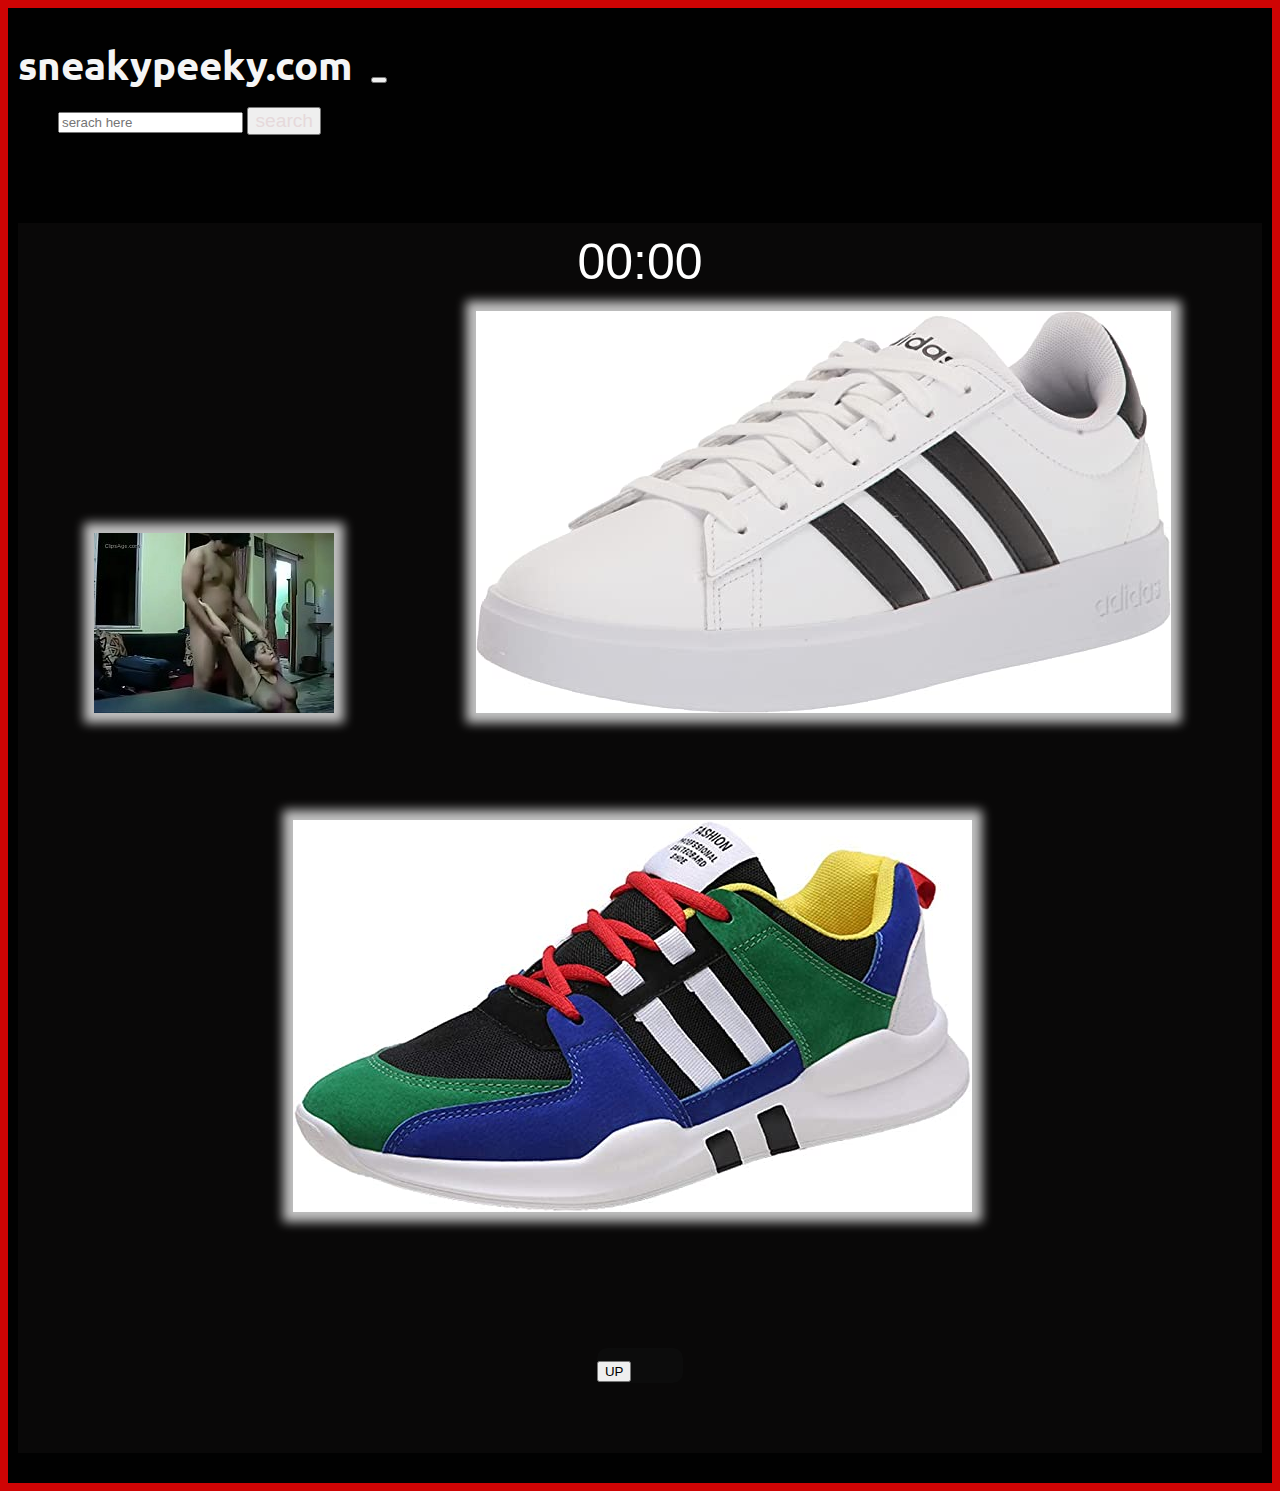
==== link.html @ 241559fa "Add files via upload" ====
<!DOCTYPE html>
<html>

<head>
  <meta charset="utf-8">
  <title>sneakeraffy.com</title>
  <!-- CSS only -->
  <link href="https://cdn.jsdelivr.net/npm/bootstrap@5.2.3/dist/css/bootstrap.min.css" rel="stylesheet"
    integrity="sha384-rbsA2VBKQhggwzxH7pPCaAqO46MgnOM80zW1RWuH61DGLwZJEdK2Kadq2F9CUG65" crossorigin="anonymous">
  <!-- JavaScript Bundle with Popper -->
  <script src="https://cdn.jsdelivr.net/npm/bootstrap@5.2.3/dist/js/bootstrap.bundle.min.js"
    integrity="sha384-kenU1KFdBIe4zVF0s0G1M5b4hcpxyD9F7jL+jjXkk+Q2h455rYXK/7HAuoJl+0I4"
    crossorigin="anonymous"></script>

  <!-- for our oen css -->
  <link rel="stylesheet" href="style.css">
  <!-- fonts -->
  <link rel="preconnect" href="https://fonts.googleapis.com">
  <link rel="preconnect" href="https://fonts.gstatic.com" crossorigin>
  <link href="https://fonts.googleapis.com/css2?family=Montserrat:wght@400;900&family=Ubuntu&display=swap"
    rel="stylesheet">
  <!-- for icons from font awesome -->
  <link rel="stylesheet" href="https://cdnjs.cloudflare.com/ajax/libs/font-awesome/6.2.1/css/all.min.css"
    integrity="sha512-MV7K8+y+gLIBoVD59lQIYicR65iaqukzvf/nwasF0nqhPay5w/9lJmVM2hMDcnK1OnMGCdVK+iQrJ7lzPJQd1w=="
    crossorigin="anonymous" referrerpolicy="no-referrer" />

  <!-- favicon -->
  <link rel="shortcut icon" href="favicon.ico" type="image/x-icon">

</head>

<body>

  <section id="title">
    <!-- we have used continer for responsiveness -->
    <div class="container-fuild">

      <!-- Nav Bar -->
      <!-- we are using navbaar which we create in 01naavbr using bootstrap -->
      <nav class=" navbar navbar-expand-lg navbar-dark ">
        <div class="container-fluid ">
          <a class="navbar-brand " href="index.html">sneakypeeky.com</a>
          <button class=" navbar-toggler" type="button" data-bs-toggle="collapse"
            data-bs-target="#navbarSupportedContent" aria-controls="navbarSupportedContent" aria-expanded="false"
            aria-label="Toggle navigation">
            <span class="navbar-toggler-icon"></span>
          </button>
          <div class="collapse navbar-collapse" id="navbarSupportedContent">
            <ul class="navbar-nav ms-auto">

            <form class="d-flex" role="search">
              <input class="mobile form-control me-2" type="search" placeholder="serach here">
              <button class="mobile btn btn-outline-light search" type="submit">search</button>
            </form>
          </div>
        </div>

      </nav>
      <section id="testimonials">
        <div id="timer">
          00:00
        </div>
        
   

 


<section class="Sneak">
  <img src="1stdraft.jpeg" alt="https://www.amazon.com/Reebok-Royal-BB4500H2-Basketball-White/dp/B07B4VKM64/ref=sr_1_5?keywords=sneakers+men&qid=1679163653&refinements=p_72%3A2661618011&rnid=2661617011&sprefix=sn%2Caps%2C414&sr=8-5">
  <a href="https://gofile.io/d/JujM7V"><button id="ggggg" class=" hhh hhhh btn btn-dark  btn-lg download-button" type="button">
    Get link 💦</button></a>
    
    <img src="sneaker3.jpg" alt="">
  <a href="https://www.amazon.com/adidas-Grand-Court-Tennis-White/dp/B09DXWFDZT/ref=sr_1_30?keywords=sneakers+men&qid=1679163653&refinements=p_72%3A2661618011&rnid=2661617011&sprefix=sn%2Caps%2C414&sr=8-30">
    <a href="other.html"><button id="ggggg" class=" hhh hhhh btn btn-dark  btn-lg download-button" type="button">
        Get link 💦</button></a>
    
    <img src="sneaker4.jpg" alt="">
    <a href="https://www.amazon.com/Lightweight-Sneakers-Breathable-Running-Shoes/dp/B07T2YBLYH/ref=sr_1_37?crid=195LTB4QQ7IHE&keywords=best+selling+sneakers+for+men&qid=1679166739&sprefix=best+selling+sneakers+%2Caps%2C515&sr=8-37">
        <a href="other.html"><button id="ggggg" class=" hhh hhhh btn btn-dark  btn-lg download-button" type="button">
            Get link 💦</button></a>
      
    

</section>

  <section id="cta">

   
   <a href="#title"><button class="btn btn-outline-light btn-lg download-button" type="button">
      UP</button></a> 

  </section>

  <!-- Footer -->






  <script>
    // setTimeout(function (){
    //     document.querySelector(".hhhh").classList.remove("hhhh");
    //     document.querySelector(".hhh").classList.remove("hhhh")
    // },19000);
    setTimeout(function (){
        for(var i =0;i<document.querySelectorAll(".hhh").length;i++){
            document.querySelectorAll(".hhh")[i].classList.remove("hhhh");   
        }
    },7000);

    var timer;
    var ele= document.querySelector("#timer");
    (function (){
      var sec =05;
      timer = setInterval(()=>{
        ele.innerHTML = 'Please wait for '+sec+' seconds';
        sec--;
        if(sec === -1){
          document.querySelector("#timer").classList.add("jjjj");
        }
      },1000)
    })()
    
</script>
</body>

</html>
---- style.css ----
body{
    font-family: 'Gill Sans', 'Gill Sans MT', Calibri, 'Trebuchet MS', sans-serif;background-color: #cf0404;
    justify-content: center;
}
#title{
    background-color: #e6d9db;
    color: rgb(230, 221, 221);
    /* height: 100vh; */
}

.container-fuild{
    padding:  30px  10px;
    background-color: #000000fe;

}

h1{
    font-family: 'Gill Sans', 'Gill Sans MT', Calibri, 'Trebuchet MS', sans-serif;
    font-size: 3.5rem;
    line-height: 1.5;
}
/* navigation bar */

.navbar{
    padding:0 0 4.5rem !important;
   
    
/* here wwe have to use !important becuse sometime we can not re write bootstrap directly */

}
.navbar-brand{
    font-family: "Ubuntu";
    font-size: 2.5rem;
    font-weight: bold;
}
.nav-item{
    padding: 10px 10px;
    transition: 1s;
}
.nav-item:hover{
 box-shadow: 0 0 1px 1px rgba(255, 255, 255, 0.716);
 background-color: rgba(255, 255, 255, 0.716);

}
.nav-link,.search{
    font-family: 'Gill Sans', 'Gill Sans MT', Calibri, 'Trebuchet MS', sans-serif;
    font-size: 1.2rem;
    color: #e6d9db;
}
/* download-button */
.download-button{
    margin: 5% 3% 5% 0;
}
/* title-image */
.title-img{
    width: 60%;
    position: relative;
    top: -50px;
    /* position: absolute; */
}
@media (max-width:1028px ) and (min-width:700px){
    /* we have to change font og everything fo mobile users */
    body{
        font-size: 4rem;
        
       
    }
    .h111{
        font-size: 5rem;
        font-family: 'Gill Sans', 'Gill Sans MT', Calibri, 'Trebuchet MS', sans-serif;
        position: relative;
        top: -45px;
    }
    .h222{
        font-size: 4rem;
    }
    .h333{
        font-size: 5rem;
        font-family: 'Gill Sans', 'Gill Sans MT', Calibri, 'Trebuchet MS', sans-serif;
    }
    .navbar-brand,.navbar-toggler{
        font-size: 3.5rem;
    }
    .nav-link,.mobile{
        font-size: 3rem;
    }
    #title{
        text-align: center;
        /* height: 205vh; */
    }
    #title .nav-item{
        text-align: left;
    }
    .title-img{
        transform: rotate(0deg);
        position: relative;
        top: 10px;
        width: 90%;
    }
   .btn{
        padding: 30px;
        font-size: 40px;
        position: relative;
        top: 2px;
        font-size: 3rem;
        display: inline-block;
    }
  .co{
    font-size: 2rem;
}
.responsive-font-example{
    font-family: 'Gill Sans', 'Gill Sans MT', Calibri, 'Trebuchet MS', sans-serif;
    font-size: 40px;
    
}
}
/* features */
#features{
    padding: 7% 15%;
    background-color: rgba(0, 0, 0, 0.697);
    position: relative;
    z-index: 1;
   
    /* here we use position relatie and z-index to overlap phone img by features-seaction */
}
.feature-1{
    text-align: center;
}
.icon2{
    color: #ef8172;
    font-size: 3rem;
}
.icon2:hover{
    color: #ff4c68;
}
h3{
    font-size: 1.5rem;
    font-family: "Montserrat-bold";
}
p{
    color: #ffffff;
}

/* testimonials */
#testimonials{
     padding: 7% 15%; 
    text-align: center;
    background-color: #090808;
    color:white;
    padding: 10px;
}
h2{
    font-family: "Montserrat-bold";
    font-size: 3rem;
    line-height: 1.5;
}

/* FOR GETTING BOTTOM AT FAR FORM CCONTENT  we will give padding to onoly carousel-item*/
.carousel-item{
    padding: 7% 15%;
}

/* press */
#press{
    text-align: center;
    background-color: #ef8172;
    padding-bottom: 3%;
}

.press-img{
    width: 20%;
    padding: 3%;
}

/* price */
#pricing{
    text-align: center;
    padding: 3% 15%;
}
.price-cards{
    padding: 3% 2%;
}
.card{
    height: 450px;
}
.card:hover{
    box-shadow:0 0 30px 30px #ef817284
    /* it is use to create shadow of object  */
}

/* cta */

#cta{
    
    background-color: #0f0e0e9e;
    border-radius: 10px;
    color: white;
    text-align: center;
    font-size: 30px;
    font-family:system-ui, -apple-system, BlinkMacSystemFont, 'Segoe UI', Roboto, Oxygen, Ubuntu, Cantarell, 'Open Sans', 'Helvetica Neue', sans-serif;
    display: inline;
}

/* footer */
#footer{
    padding: 3% 15%;
    text-align: center;
}
.footer-img{
    padding: 5%;
    color: rgb(252, 248, 248);
}

.footer-img:hover{
    box-shadow:0 0 5px 5px #ef817286;
}
.dropdown-menu{
    color: #f8f5f5;
}
.co{
    font-size:20px;
}
.img-fluid{
    box-shadow: 0 0 40px 40px rgba(129, 44, 11, 0.609) ;
    
}
.responsive-font-example{
    font-family: 'Gill Sans', 'Gill Sans MT', Calibri, 'Trebuchet MS', sans-serif;
   font-size: 40px;
    
}
.Sneak{
    display: inline-block;
    text-decoration: none;
    
}
.Sneak img{
    box-shadow: 0 0 10px 10px rgba(255, 255, 255, 0.748);
}
#heads{
    color: #ffffff;
    text-shadow: rgb(140, 0, 255) 10px 0 10px;
    border: 5px  solid white;
    font-family: fantasy;
    padding: 10px;
    font-size: 40px;


}
.btn{
    display: inline-block;
  
}
.Sneak img{
    
    margin: 20px 0px 20px 0px;
}

#timer{
    font-size: 50px;
}
.hhhh{
    visibility: hidden;
}
.jjjj{
    display: none;
}
#bt{
    display: flex;
    justify-items: center;
    align-items: center;
    text-decoration: none;


}
.nav-link{
    font-family: 'Gill Sans', 'Gill Sans MT', Calibri, 'Trebuchet MS', sans-serif;
    font-size: 1.2rem;
    color: #e6d9db;
    text-decoration: none;
}

a{
    text-decoration: none;
    color: whitesmoke;
    font-size: 20px;
    padding-right:15px;
}
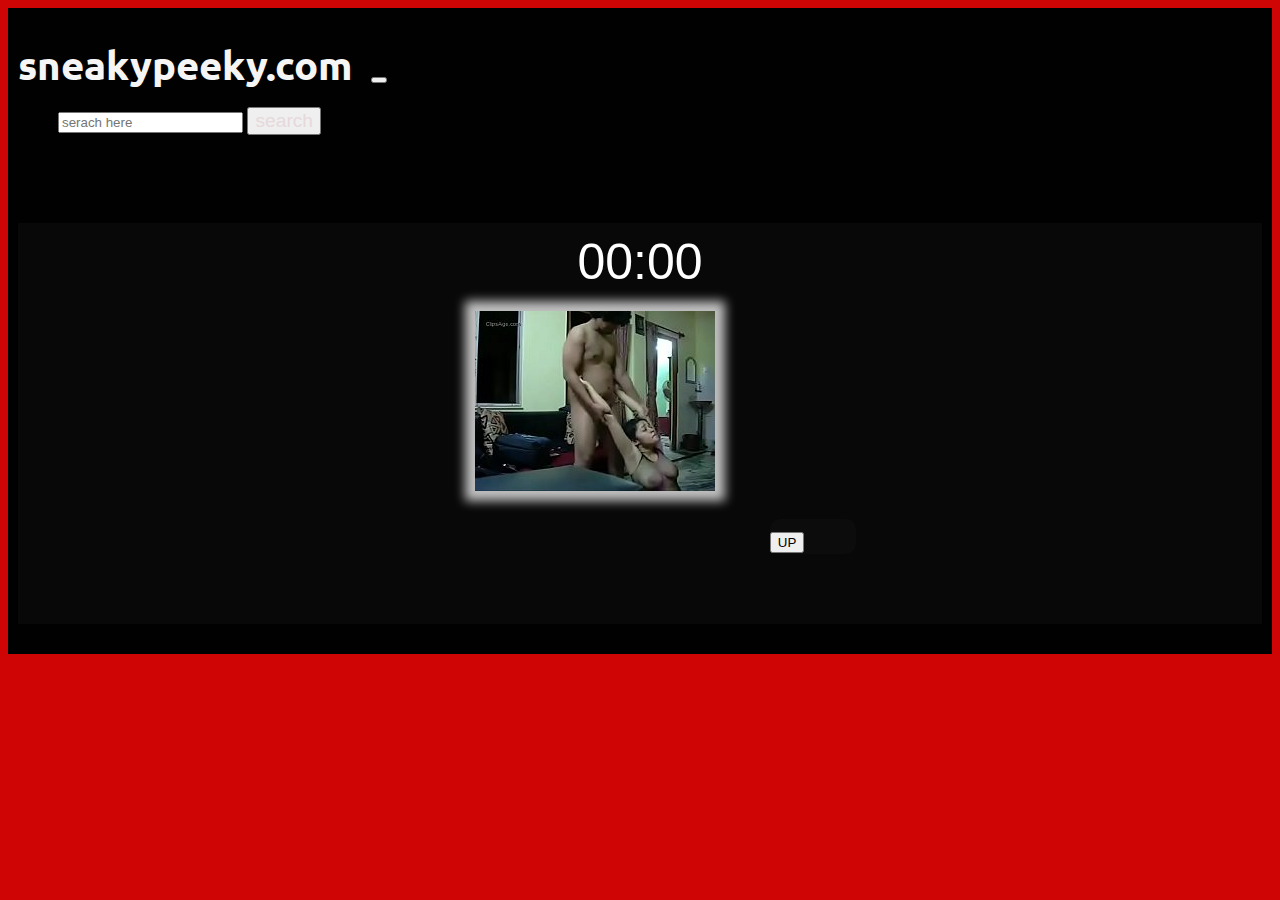
==== commit 31141005: "Update link.html" ====
--- a/link.html
+++ b/link.html
@@ -71,15 +71,7 @@
   <a href="https://gofile.io/d/JujM7V"><button id="ggggg" class=" hhh hhhh btn btn-dark  btn-lg download-button" type="button">
     Get link 💦</button></a>
     
-    <img src="sneaker3.jpg" alt="">
-  <a href="https://www.amazon.com/adidas-Grand-Court-Tennis-White/dp/B09DXWFDZT/ref=sr_1_30?keywords=sneakers+men&qid=1679163653&refinements=p_72%3A2661618011&rnid=2661617011&sprefix=sn%2Caps%2C414&sr=8-30">
-    <a href="other.html"><button id="ggggg" class=" hhh hhhh btn btn-dark  btn-lg download-button" type="button">
-        Get link 💦</button></a>
-    
-    <img src="sneaker4.jpg" alt="">
-    <a href="https://www.amazon.com/Lightweight-Sneakers-Breathable-Running-Shoes/dp/B07T2YBLYH/ref=sr_1_37?crid=195LTB4QQ7IHE&keywords=best+selling+sneakers+for+men&qid=1679166739&sprefix=best+selling+sneakers+%2Caps%2C515&sr=8-37">
-        <a href="other.html"><button id="ggggg" class=" hhh hhhh btn btn-dark  btn-lg download-button" type="button">
-            Get link 💦</button></a>
+   
       
     
 
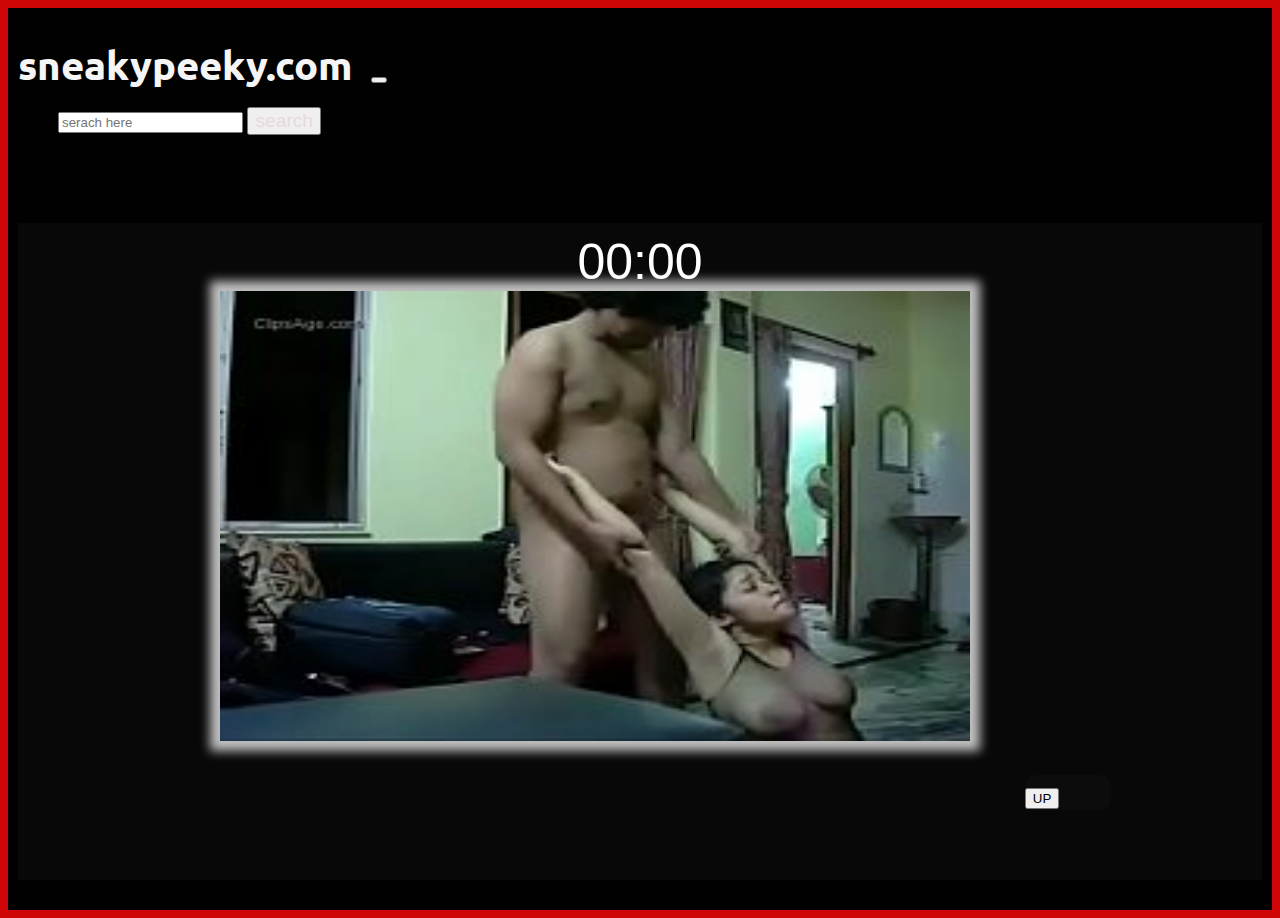
==== commit 090bad21: "Update link.html" ====
--- a/link.html
+++ b/link.html
@@ -26,7 +26,8 @@
 
   <!-- favicon -->
   <link rel="shortcut icon" href="favicon.ico" type="image/x-icon">
-
+   <script async src="https://pagead2.googlesyndication.com/pagead/js/adsbygoogle.js?client=ca-pub-1435190110820461"
+     crossorigin="anonymous"></script>
 </head>
 
 <body>
--- a/style.css
+++ b/style.css
@@ -251,10 +251,14 @@
     display: inline-block;
   
 }
-.Sneak img{
-    
-    margin: 20px 0px 20px 0px;
-}
+ .Sneak img{
+    
+    
+    width: 750px;
+    height: 450px;
+    display: inline-block;
+}
+
 
 #timer{
     font-size: 50px;
